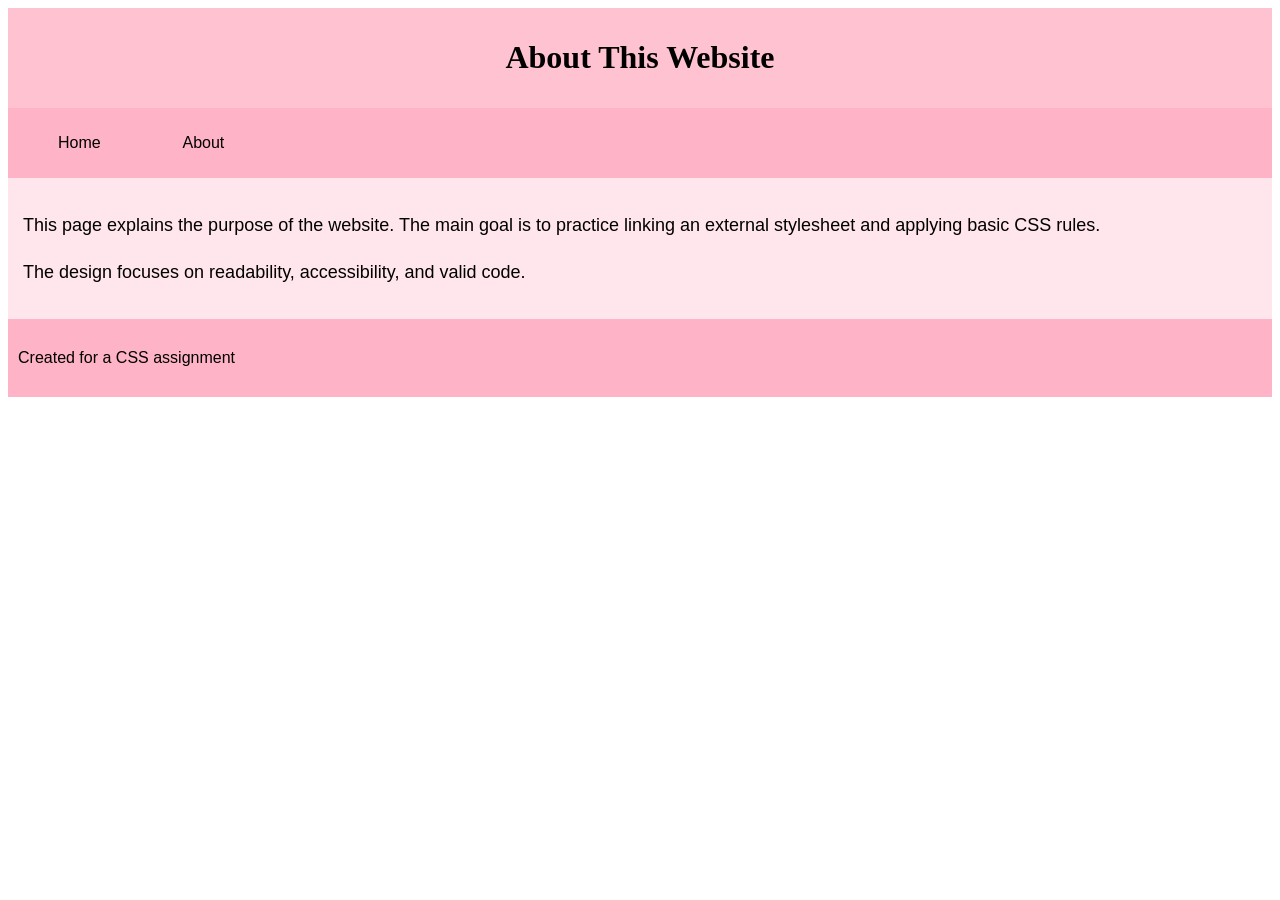
==== about.html @ 1523c34b "Add files via upload" ====
<!DOCTYPE html>
<html lang="en">
<head>
  <meta charset="UTF-8">
  <title>About This Site</title>
  <link rel="stylesheet" href="style.css">
</head>

<body>
  <header>
    <h1>About This Website</h1>
  </header>

  <nav>
    <ul>
      <li><a href="index.html">Home</a></li>
      <li><a href="about.html">About</a></li>
    </ul>
  </nav>

  <main>
    <p>
      This page explains the purpose of the website. The main goal is to practice
      linking an external stylesheet and applying basic CSS rules.
    </p>

    <p>
      The design focuses on readability, accessibility, and valid code.
    </p>
  </main>

  <footer>
    <p>Created for a CSS assignment</p>
  </footer>
</body>
</html>
---- style.css ----
body {
  font-family: Arial, sans-serif;
  font-size: 16px;
}

header {
  background-color: #ffc2d1;
  padding: 10px;
}

nav {
  background-color: #ffb3c6;
  padding: 10px;
}

main {
  background-color: #ffe5ec;
  font-size: 18px;
  padding: 15px;
}

footer {
  background-color: #ffb3c6;
  padding: 10px;
}

li {
  display: inline-block;
  width: 120px;
}

h1 {
  text-align: center;
  font-family: Georgia, serif;
  color: #000000;
}

p {
  line-height: 1.6;
}

a {
  text-decoration: none;
  color: #000000;
}
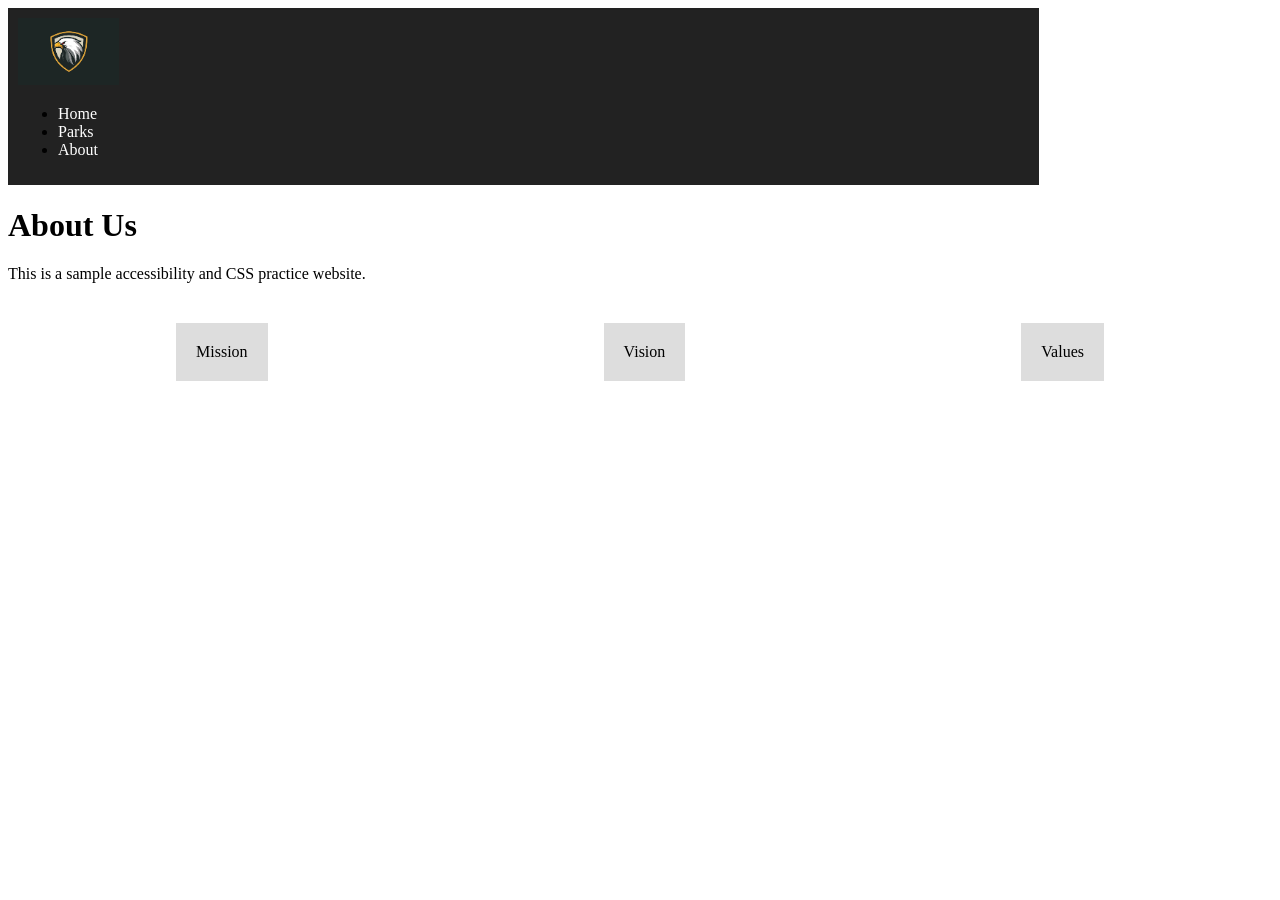
==== commit 0c8f91f9: "Add files via upload" ====
--- a/about.html
+++ b/about.html
@@ -1,36 +1,35 @@
 <!DOCTYPE html>
 <html lang="en">
 <head>
-  <meta charset="UTF-8">
-  <title>About This Site</title>
-  <link rel="stylesheet" href="style.css">
+    <meta charset="UTF-8">
+    <title>About</title>
+    <link rel="stylesheet" href="style.css">
 </head>
+<body>
 
-<body>
-  <header>
-    <h1>About This Website</h1>
-  </header>
+<a class="skip-link" href="#main">Skip to Main Content</a>
 
-  <nav>
-    <ul>
-      <li><a href="index.html">Home</a></li>
-      <li><a href="about.html">About</a></li>
-    </ul>
-  </nav>
+<header>
+    <nav>
+        <img src="[data-uri]" alt="Site Logo">
+        <ul>
+            <li><a href="index.html">Home</a></li>
+            <li><a href="parks.html">Parks</a></li>
+            <li><a href="about.html">About</a></li>
+        </ul>
+    </nav>
+</header>
 
-  <main>
-    <p>
-      This page explains the purpose of the website. The main goal is to practice
-      linking an external stylesheet and applying basic CSS rules.
-    </p>
+<main id="main">
+    <h1>About Us</h1>
+    <p>This is a sample accessibility and CSS practice website.</p>
 
-    <p>
-      The design focuses on readability, accessibility, and valid code.
-    </p>
-  </main>
+    <section class="flex">
+        <div>Mission</div>
+        <div>Vision</div>
+        <div>Values</div>
+    </section>
+</main>
 
-  <footer>
-    <p>Created for a CSS assignment</p>
-  </footer>
 </body>
-</html>
+</html>
--- a/style.css
+++ b/style.css
@@ -1,45 +1,59 @@
-body {
-  font-family: Arial, sans-serif;
-  font-size: 16px;
+.skip-link {
+    position: absolute;
+    top: -40px;
+    left: 0;
+    background: black;
+    color: white;
+    padding: 8px;
 }
 
-header {
-  background-color: #ffc2d1;
-  padding: 10px;
+.skip-link:focus {
+    top: 10px;
 }
 
 nav {
-  background-color: #ffb3c6;
-  padding: 10px;
+    display: inline-block;
+    width: 80%;
+    background-color: #222;
+    padding: 10px;
 }
 
-main {
-  background-color: #ffe5ec;
-  font-size: 18px;
-  padding: 15px;
+nav img {
+    width: 10%;
 }
 
-footer {
-  background-color: #ffb3c6;
-  padding: 10px;
+nav a {
+    color: white;
+    text-decoration: none;
+    margin-right: 15px;
 }
 
-li {
-  display: inline-block;
-  width: 120px;
+nav a:hover {
+    text-decoration: underline;
 }
 
-h1 {
-  text-align: center;
-  font-family: Georgia, serif;
-  color: #000000;
+.grid {
+    display: grid;
+    grid-template-columns: 40% 40%;
+    justify-content: space-around;
+    align-items: center;
+    row-gap: 20px;
+    margin-top: 20px;
 }
 
-p {
-  line-height: 1.6;
+.grid img {
+    width: 100%;
 }
 
-a {
-  text-decoration: none;
-  color: #000000;
+.flex {
+    display: flex;
+    flex-wrap: wrap;
+    justify-content: space-around;
+    margin-top: 30px;
 }
+
+.flex div {
+    background-color: #ddd;
+    padding: 20px;
+    margin: 10px;
+}
